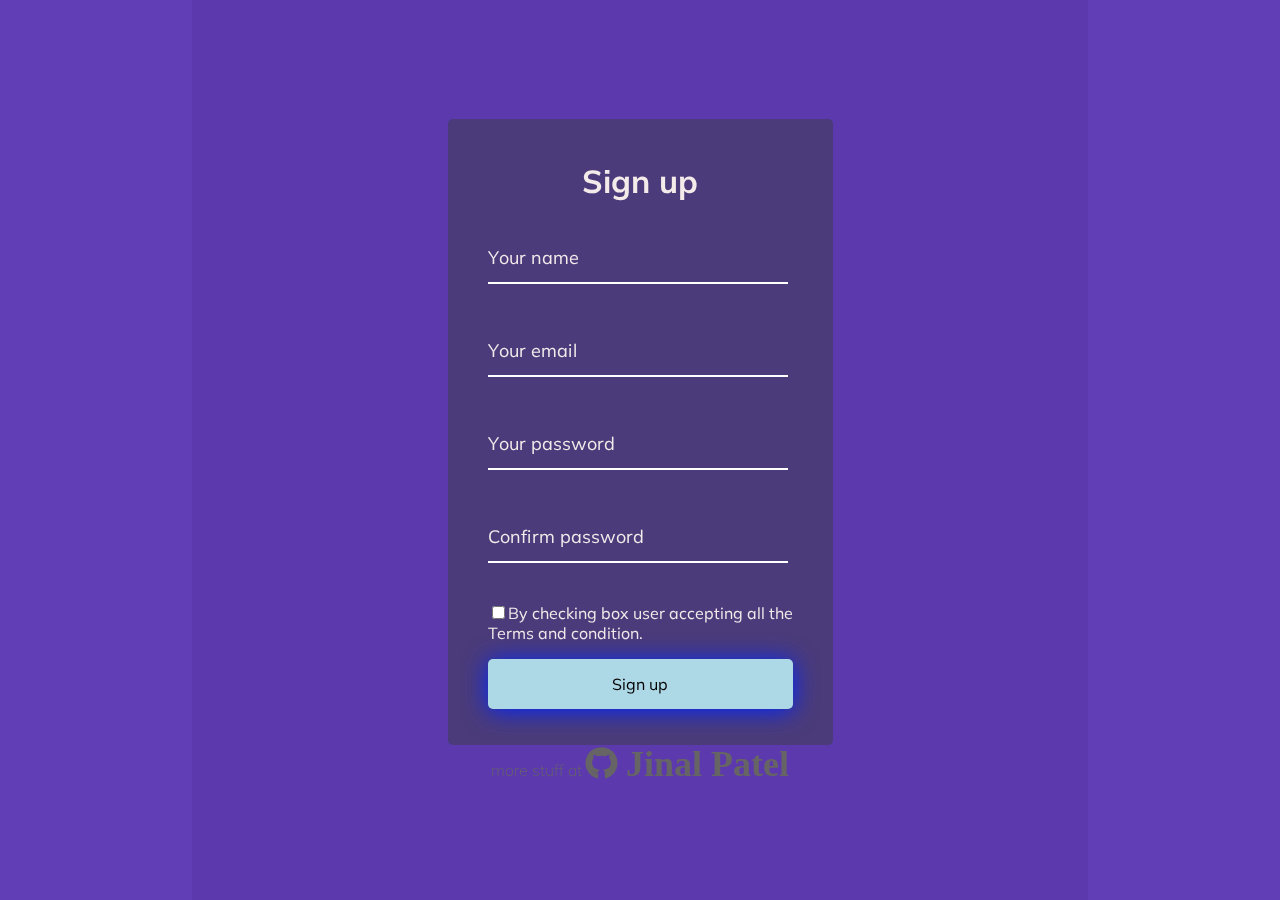
==== signup/index1.html @ 9324d346 "Modification" ====
<html lang="en">
<head>
    <meta charset="UTF-8">
    <meta http-equiv="X-UA-Compatible" content="IE=edge">
    <meta name="viewport" content="width=device-width, initial-scale=1.0">
    <title>Signup page</title>
    <link rel="preconnect" href="https://fonts.googleapis.com">
    <link rel="preconnect" href="https://fonts.gstatic.com" crossorigin>
    <link href="https://fonts.googleapis.com/css2?family=Mulish:wght@300&display=swap" rel="stylesheet">
    <link rel="stylesheet" href="style1.css">
    <link rel="shortcut icon" href="signupicon.png" type="image/x-icon">
    <link rel="stylesheet" href="https://cdnjs.cloudflare.com/ajax/libs/font-awesome/4.7.0/css/font-awesome.min.css">
</head>
<body id="bgdy">
    <div class="container">
        <h1>Sign up</h1>
        <form>
            <div class="form-control">
                <input type="text" required />
                <label>Your name </label>
            </div>
            <div class="form-control">
                <input type="text" required />
                <label>Your email </label>
            </div>
            <div class="form-control">
                <input type="password" required />
                <label>Your password</label>
            </div>
            <div class="form-control">
                <input type="password" required />
                <label>Confirm password</label>
            </div>
            <p><input type="checkbox" name="fill herer" required />By checking box user accepting all the <br> Terms and condition.</p>
            <button class="bubbly-button">Sign up</button>
        </form>
    </div>
    <footer id="foo"> more stuff at <a id="dope" class="fa fa-github" style="font-size:36px" href="https://github.com/JinalPatel17"> Jinal Patel</a></footer>
</body>
<script type="text/javascript" src="script1.js"></script>
</html>
---- signup/style1.css ----
#bgdy {
    -webkit-animation: theme 21s linear infinite;
            animation: theme 21s linear infinite;
  }
  #bgdy:after, #bgdy:before {
    content: "";
    display: block;
    position: fixed;
    z-index: -1;
    top: 0;
    width: 100vw;
    height: 100vh;
    width: 100vmax;
    height: 100vmax;
    background: rgba(0, 0, 0, 0.05);
    -webkit-animation: background 90s linear infinite;
            animation: background 90s linear infinite;
  }
  #bgdy:after {
    left: 15vw;
  }
  #bgdy:before {
    right: 15vw;
    -webkit-animation-delay: -30s;
            animation-delay: -30s;
    animation-direction: reverse;
  }
  
  @-webkit-keyframes theme {
    0% {
      background: #74c390;
    }
    16% {
      background: #5dbdb6;
    }
    33% {
      background: #59d4e1;
    }
    50% {
      background: #51bce8;
    }
    66% {
      background: #fa5374;
    }
    83% {
      background: #e46653;
    }
    100% {
      background: #74c390;
    }
  }
  
  @keyframes theme {
    0% {
      background: #74c390;
    }
    16% {
      background: #5dbdb6;
    }
    33% {
      background: #59d4e1;
    }
    50% {
      background: #51bce8;
    }
    66% {
      background: #fa5374;
    }
    83% {
      background: #e46653;
    }
    100% {
      background: #74c390;
    }
  }
  @-webkit-keyframes background {
    0% {
      transform: rotate(0deg);
    }
    100% {
      transform: rotate(360deg);
    }
  }
  @keyframes background {
    0% {
      transform: rotate(0deg);
    }
    100% {
      transform: rotate(360deg);
    }
}

*{
    box-sizing: border-box;
}

body{
    font-family: 'Mulish', sans-serif;
    background-color: #6741c0;
    color: rgb(243, 234, 234);
    display: flex;
    flex-direction: column;
    align-items: center;
    justify-content: center;
    height: 100vh;
    overflow: hidden;
    margin: 0;
}
.container{
    background-color: #393e467d;
    padding: 20px 40px;
    border-radius: 5px;
}

.container h1 {
    text-align: center;
    margin-bottom: 30px;

}

.container a {
    text-decoration: none;
    color: lightblue;
}
.bubbly-button {
  cursor: pointer;
  display: inline-block;
  width: 100%;
  background: lightblue;
  padding: 15px;
  font-family: inherit;
  font-size: 16px;
  border: 0;
  border-radius: 5px;
}
.bubbly-button {
  -webkit-appearance: none;
  appearance: none;
  position: relative;
  transition: transform ease-in 0.1s, box-shadow ease-in 0.25s;
  box-shadow: 0 2px 25px rgb(0, 38, 255);
}
.bubbly-button:focus {
  outline: 0;
}
.bubbly-button:before, .bubbly-button:after {
  position: absolute;
  content: "";
  display: block;
  width: 140%;
  height: 100%;
  left: -20%;
  z-index: -1000;
  transition: all ease-in-out 0.5s;
  background-repeat: no-repeat;
}
.bubbly-button:before {
  display: none;
  top: -75%;
  background-image: radial-gradient(circle, #00daf7 20%, transparent 20%), radial-gradient(circle, transparent 20%, #ff0081 20%, transparent 30%), radial-gradient(circle, #ff0081 20%, transparent 20%), radial-gradient(circle, #ff0081 20%, transparent 20%), radial-gradient(circle, transparent 10%, #ff0081 15%, transparent 20%), radial-gradient(circle, #ff0081 20%, transparent 20%), radial-gradient(circle, #ff0081 20%, transparent 20%), radial-gradient(circle, #ff0081 20%, transparent 20%), radial-gradient(circle, #ff0081 20%, transparent 20%);
  background-size: 10% 10%, 20% 20%, 15% 15%, 20% 20%, 18% 18%, 10% 10%, 15% 15%, 10% 10%, 18% 18%;
}
.bubbly-button:after {
  display: none;
  bottom: -75%;
  background-image: radial-gradient(circle, #0051ff 20%, transparent 20%), radial-gradient(circle, #ff0081 20%, transparent 20%), radial-gradient(circle, transparent 10%, #ff0081 15%, transparent 20%), radial-gradient(circle, #ff0081 20%, transparent 20%), radial-gradient(circle, #ff0081 20%, transparent 20%), radial-gradient(circle, #ff0081 20%, transparent 20%), radial-gradient(circle, #ff0081 20%, transparent 20%);
  background-size: 15% 15%, 20% 20%, 18% 18%, 20% 20%, 15% 15%, 10% 10%, 20% 20%;
}
.bubbly-button:active {
  transform: scale(0.9);
  background-color: #00daf7;
  box-shadow: 0 2px 25px rgba(0, 38, 255, 0.2);
}
.bubbly-button.animate:before {
  display: block;
  animation: topBubbles ease-in-out 0.75s forwards;
}
.bubbly-button.animate:after {
  display: block;
  animation: bottomBubbles ease-in-out 0.75s forwards;
}

@keyframes topBubbles {
  0% {
    background-position: 5% 90%, 10% 90%, 10% 90%, 15% 90%, 25% 90%, 25% 90%, 40% 90%, 55% 90%, 70% 90%;
  }
  50% {
    background-position: 0% 80%, 0% 20%, 10% 40%, 20% 0%, 30% 30%, 22% 50%, 50% 50%, 65% 20%, 90% 30%;
  }
  100% {
    background-position: 0% 70%, 0% 10%, 10% 30%, 20% -10%, 30% 20%, 22% 40%, 50% 40%, 65% 10%, 90% 20%;
    background-size: 0% 0%, 0% 0%, 0% 0%, 0% 0%, 0% 0%, 0% 0%;
  }
}
@keyframes bottomBubbles {
  0% {
    background-position: 10% -10%, 30% 10%, 55% -10%, 70% -10%, 85% -10%, 70% -10%, 70% 0%;
  }
  50% {
    background-position: 0% 80%, 20% 80%, 45% 60%, 60% 100%, 75% 70%, 95% 60%, 105% 0%;
  }
  100% {
    background-position: 0% 90%, 20% 90%, 45% 70%, 60% 110%, 75% 80%, 95% 70%, 110% 10%;
    background-size: 0% 0%, 0% 0%, 0% 0%, 0% 0%, 0% 0%, 0% 0%;
  }
}
.text{
    margin-top: 30px;
}
.form-control{
    position: relative;
    margin: 20px 0 40px;
    width: 300px;
}

.form-control input{
    background-color: transparent;
    border: 0;
    border-bottom: 2px #fff solid;
    display: block;
    width: 100%;
    padding: 15px 0;
    font-size: 18px;
    color: #fff;
}

.form-control input:focus,
.form-control input:valid{
    outline: 0;
    border-bottom-color: lightblue;
}

.form-control label {
    position: absolute;
    top: 15px;
    left: 0;
    pointer-events: none;
}

.form-control label span{
    display: inline-block;
    font-size: 18px;
    min-width: 5px;
    transition: 0.3s cubic-bezier(0.68, -0.55, 0.265, 1.55);
}

.form-control input:focus + label span, .form-control input:valid + label  span {
    color: lightblue;
    transform: translateY(-30px);
}

#foo{
  color: rgb(102, 100, 100);
  font-size: inherit;
  font-weight: 200;
}
#dope, #dope:visited{
  color: rgb(102, 100, 100);
  text-decoration: none;
  font-weight: bold;
  font-size:inherit;
  
}

#dope:hover{
  color: #0058e67d;
  text-decoration: none;
}
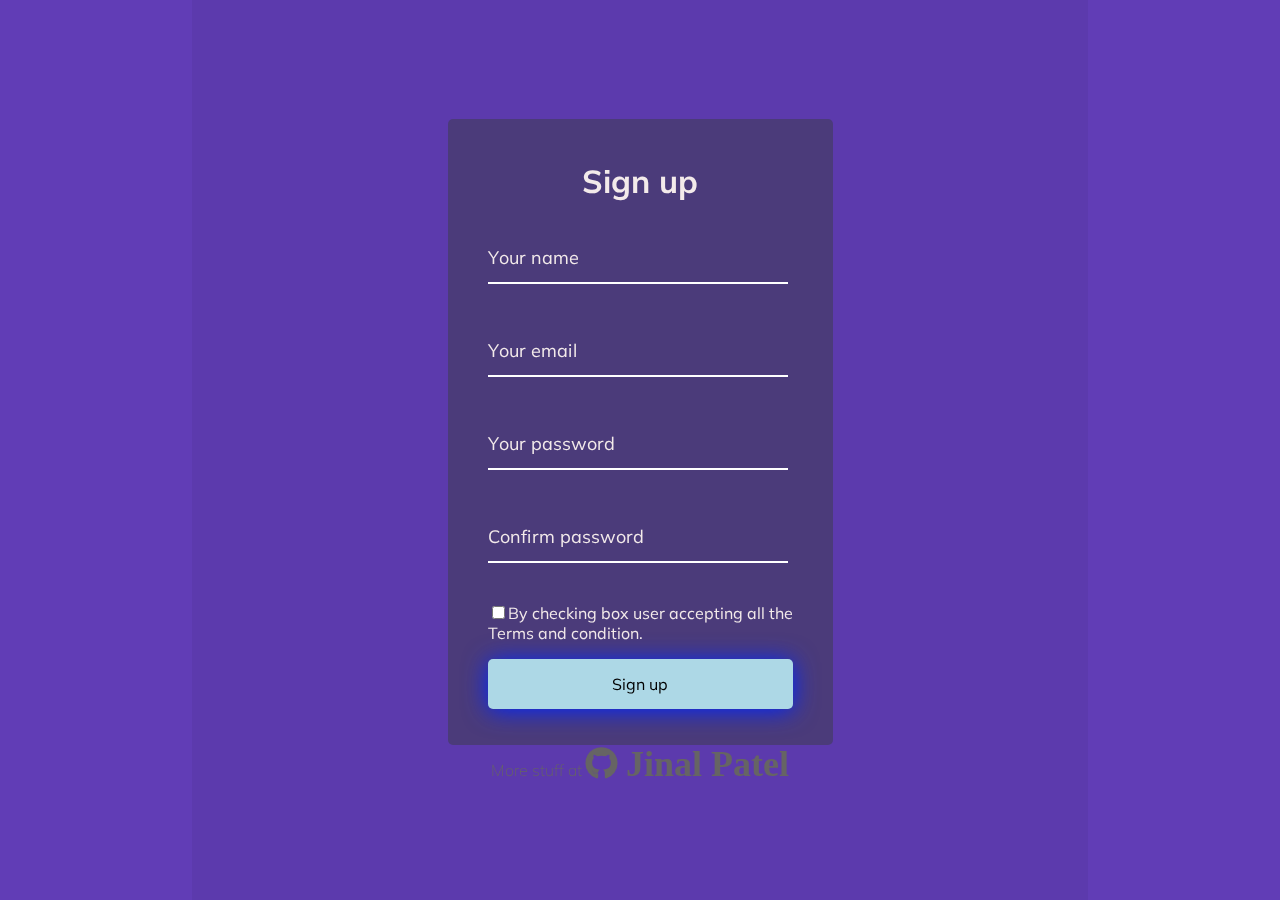
==== commit 48feb617: "Some Typo Fixed" ====
--- a/signup/index1.html
+++ b/signup/index1.html
@@ -12,7 +12,7 @@
     <link rel="stylesheet" href="https://cdnjs.cloudflare.com/ajax/libs/font-awesome/4.7.0/css/font-awesome.min.css">
 </head>
 <body id="bgdy">
-    <div class="container">
+    <div class="container_jinx">
         <h1>Sign up</h1>
         <form>
             <div class="form-control">
@@ -31,11 +31,11 @@
                 <input type="password" required />
                 <label>Confirm password</label>
             </div>
-            <p><input type="checkbox" name="fill herer" required />By checking box user accepting all the <br> Terms and condition.</p>
+            <p><input type="checkbox" name="fill here" required />By checking box user accepting all the <br> Terms and condition.</p>
             <button class="bubbly-button">Sign up</button>
         </form>
     </div>
-    <footer id="foo"> more stuff at <a id="dope" class="fa fa-github" style="font-size:36px" href="https://github.com/JinalPatel17"> Jinal Patel</a></footer>
+    <footer id="foo"> More stuff at <a id="dope" class="fa fa-github" style="font-size:36px" href="https://github.com/JinalPatel17"> Jinal Patel</a></footer>
 </body>
 <script type="text/javascript" src="script1.js"></script>
 </html>--- a/signup/style1.css
+++ b/signup/style1.css
@@ -1,8 +1,8 @@
 #bgdy {
     -webkit-animation: theme 21s linear infinite;
             animation: theme 21s linear infinite;
-  }
-  #bgdy:after, #bgdy:before {
+}
+#bgdy:after, #bgdy:before {
     content: "";
     display: block;
     position: fixed;
@@ -13,75 +13,75 @@
     width: 100vmax;
     height: 100vmax;
     background: rgba(0, 0, 0, 0.05);
-    -webkit-animation: background 90s linear infinite;
-            animation: background 90s linear infinite;
-  }
-  #bgdy:after {
+    -webkit-animation: background 30s linear infinite;
+            animation: background 30s linear infinite;
+}
+#bgdy:after {
     left: 15vw;
-  }
-  #bgdy:before {
+}
+#bgdy:before {
     right: 15vw;
-    -webkit-animation-delay: -30s;
-            animation-delay: -30s;
+    -webkit-animation-delay: -15s;
+            animation-delay: -15s;
     animation-direction: reverse;
-  }
+}
   
-  @-webkit-keyframes theme {
-    0% {
-      background: #74c390;
+@-webkit-keyframes theme {
+    0% {
+      background: #5cd887;
     }
     16% {
-      background: #5dbdb6;
+      background: #3fc5bc;
     }
     33% {
       background: #59d4e1;
     }
     50% {
-      background: #51bce8;
+      background: #8924e7;
     }
     66% {
-      background: #fa5374;
+      background: #ba02ca;
     }
     83% {
-      background: #e46653;
-    }
-    100% {
-      background: #74c390;
-    }
-  }
+      background: #851a43;
+    }
+    100% {
+      background: #46d478;
+    }
+}
   
-  @keyframes theme {
-    0% {
-      background: #74c390;
+@keyframes theme {
+    0% {
+      background: #5cd887;
     }
     16% {
-      background: #5dbdb6;
+      background: #3fc5bc;
     }
     33% {
       background: #59d4e1;
     }
     50% {
-      background: #51bce8;
+      background: #8924e7;
     }
     66% {
-      background: #fa5374;
+      background: #ba02ca;
     }
     83% {
-      background: #e46653;
-    }
-    100% {
-      background: #74c390;
-    }
-  }
-  @-webkit-keyframes background {
+      background: #851a43;
+    }
+    100% {
+      background: #46d478;
+    }
+}
+@-webkit-keyframes background {
     0% {
       transform: rotate(0deg);
     }
     100% {
       transform: rotate(360deg);
     }
-  }
-  @keyframes background {
+}
+@keyframes background {
     0% {
       transform: rotate(0deg);
     }
@@ -106,19 +106,21 @@
     overflow: hidden;
     margin: 0;
 }
-.container{
+.container_jinx{
     background-color: #393e467d;
     padding: 20px 40px;
     border-radius: 5px;
-}
-
-.container h1 {
+    /*height: 800px;
+    width: 400px;*/
+}
+
+.container_jinx h1 {
     text-align: center;
     margin-bottom: 30px;
 
 }
 
-.container a {
+.container_jinx a {
     text-decoration: none;
     color: lightblue;
 }
